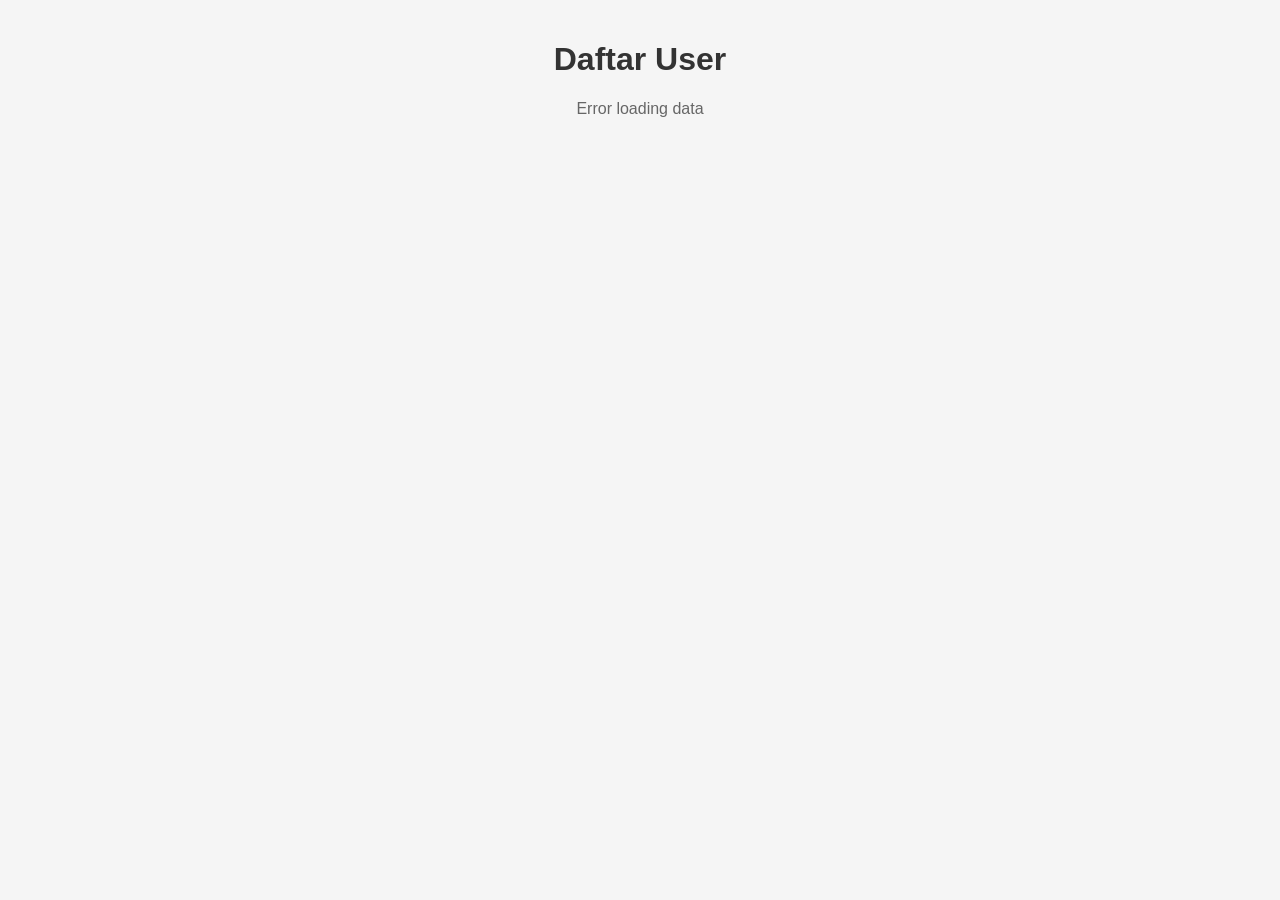
==== fetch.html @ 14fbf259 "nambahin file baru" ====
<!DOCTYPE html>
<html lang="id">
<head>
  <meta charset="UTF-8" />
  <meta name="viewport" content="width=device-width, initial-scale=1.0">
  <title>Fetch API</title>
  <style>
    body {
      font-family: Arial, sans-serif;
      max-width: 800px;
      margin: 0 auto;
      padding: 20px;
      background: #f5f5f5;
    }
    h1 {
      color: #333;
      text-align: center;
    }
    #user-list {
      list-style: none;
      padding: 0;
    }
    #user-list li {
      background: white;
      margin: 10px 0;
      padding: 15px;
      border-radius: 8px;
      box-shadow: 0 2px 5px rgba(0,0,0,0.1);
    }
    #user-list li:hover {
      transform: translateY(-2px);
      box-shadow: 0 4px 10px rgba(0,0,0,0.15);
      transition: all 0.3s ease;
    }
    .loading {
      text-align: center;
      color: #666;
    }
  </style>
</head>
<body>

  <h1>Daftar User</h1>
  <div class="loading">Loading...</div>
  <ul id="user-list"></ul>

  <script src="script.js"></script>
</body>
</html>
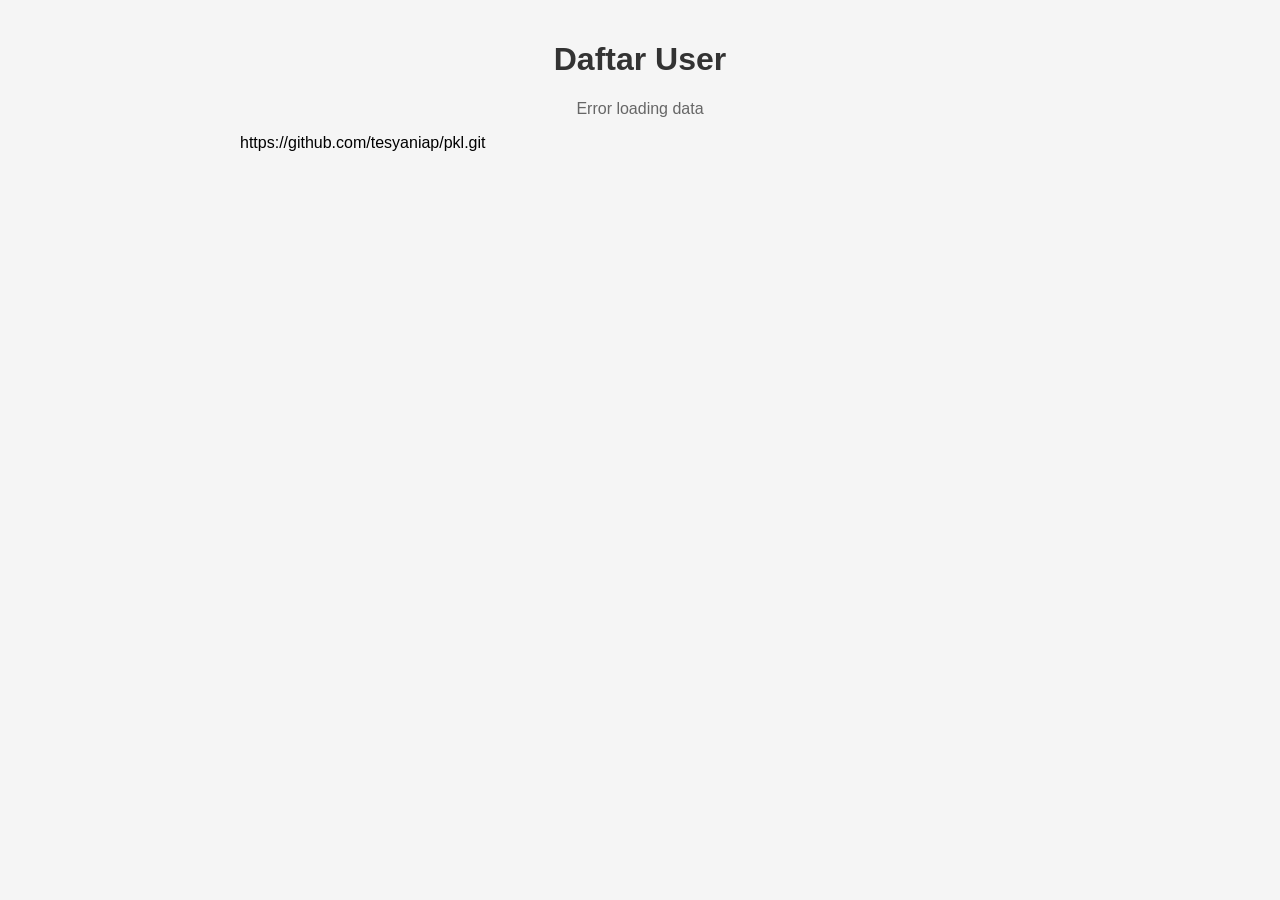
==== commit 93c57ea8: "push pull pertama kali, commit pertama" ====
--- a/fetch.html
+++ b/fetch.html
@@ -47,3 +47,5 @@
   <script src="script.js"></script>
 </body>
 </html>
+
+https://github.com/tesyaniap/pkl.git
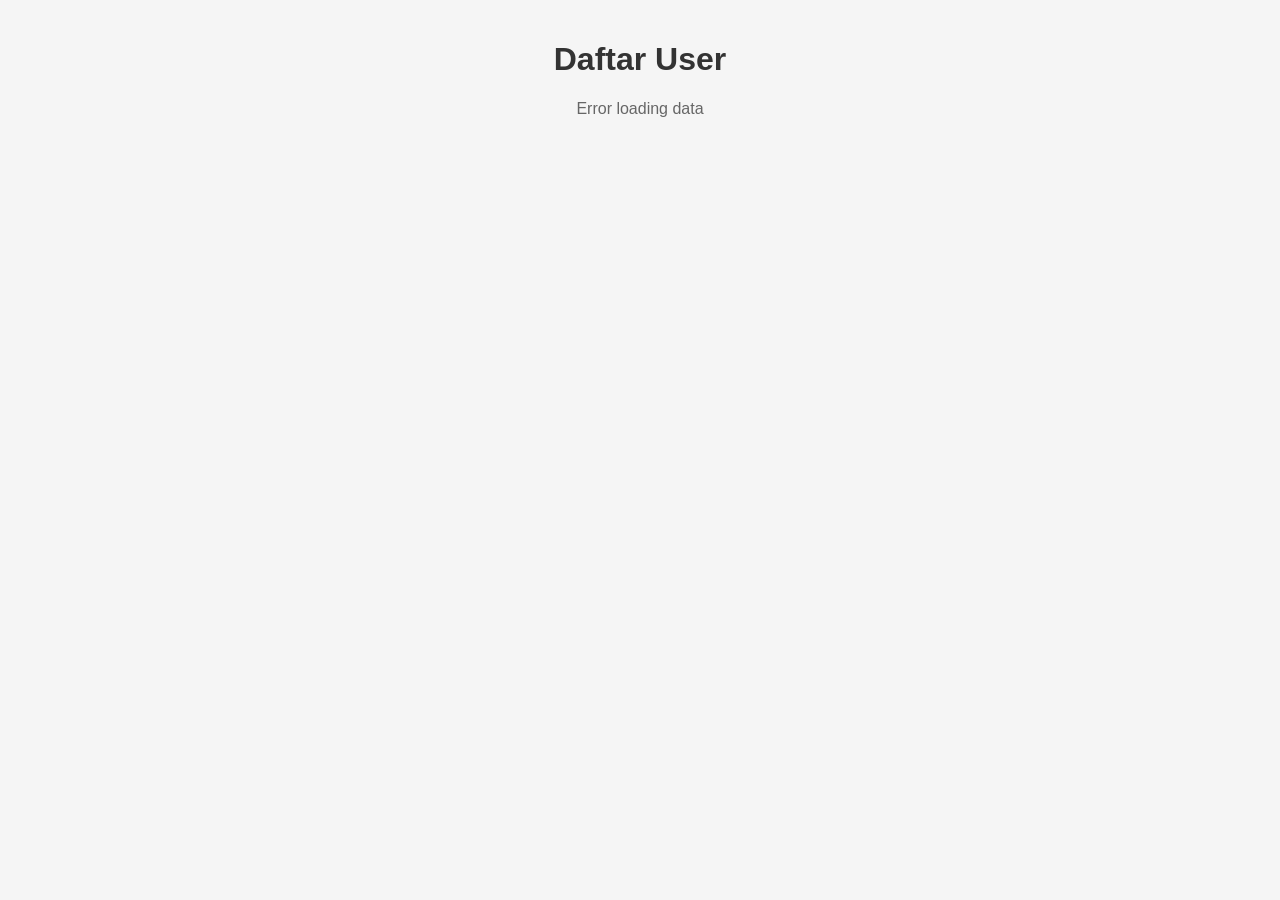
==== commit 4646e83e: "initial commit" ====
--- a/fetch.html
+++ b/fetch.html
@@ -48,4 +48,3 @@
 </body>
 </html>
 
-https://github.com/tesyaniap/pkl.git
